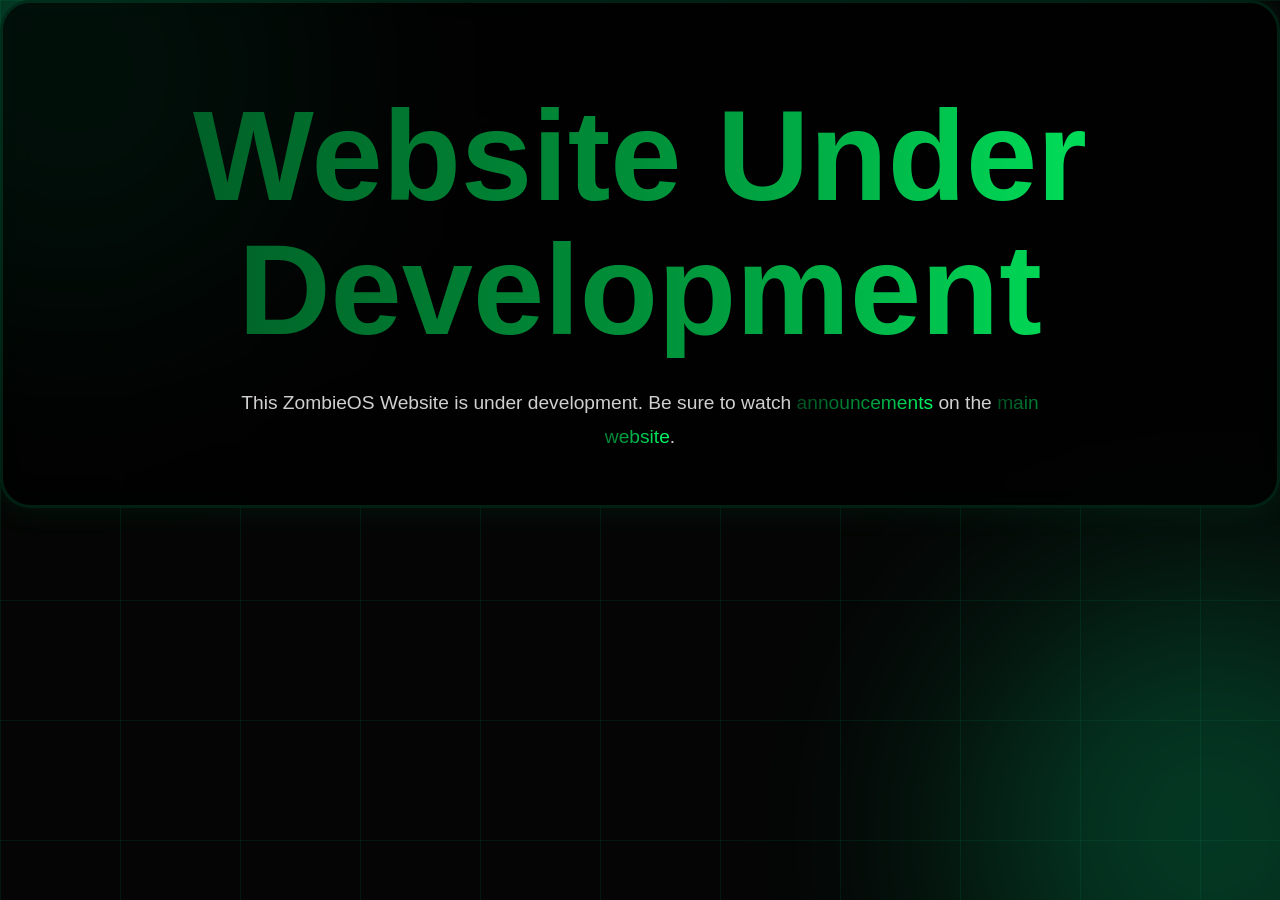
==== index.html @ d908a6e4 "added index.html, global.css/.js. Website is under development, watch announcements on the main webs" ====
<!DOCTYPE html>
<html lang="en">

<head>

<meta charset="UTF-8">
<meta name="viewport" content="width=device-width, initial-scale=1.0">

<title>ZombieOS Social</title>

<link rel="icon" type="image/png" href="/images/favicon.png">

<link rel="stylesheet" href="/css/global.css">

<link rel="stylesheet"href="https://cdnjs.cloudflare.com/ajax/libs/font-awesome/6.5.2/css/all.min.css"/>
</head>
<body>

<div class="background-grid"></div>
<div class="background-glow glow1"></div>
<div class="background-glow glow2"></div>

<div class="hero-card">
 <h1 class="hero-title">
  Website Under Development
  </h1>
  
 <b1 class="hero-description">
   This ZombieOS Website is under development. Be sure to watch <a href="https://www.zombieos.com/announcements">announcements</a> on the <a href="https://www.zombieos.com/">main website</a>.
  </b1>
 </div>
</body>
</html>
---- css/global.css ----
body{

margin:0;

background:#050505;

color:white;

font-family:
Inter,
Arial,
sans-serif;

overflow-x:hidden;

}

.background-grid {
  position:fixed;
  inset:0;
  background-image:
  linear-gradient(rgba(0,255,153,0.07) 1px, transparent 1px),
  linear-gradient(90deg, rgba(0,255,153,0.07) 1px, transparent 1px);
  background-size:120px 120px;
  z-index:-3;
  pointer-events:none;
}

.background-glow {
  position:fixed;
  border-radius:50%;
  filter:blur(120px);
  opacity:0.22;
  pointer-events:none;
  z-index:-2;
}

.glow1 {
  width:500px;
  height:500px;
  background:#00ff99;
  top:-180px;
  left:-180px;
}

.glow2 {
  width:500px;
  height:500px;
  background:#00ff99;
  right:-180px;
  bottom:-180px;
}

.hero-card {
  background: rgba(0, 0, 0, 0.72);
  border: 3.5px solid rgba(0, 255, 153, 0.12);
  border-radius: 30px;
  text-align: center;
  backdrop-filter: blur(14px);
  box-shadow: 0 0 35px rgba(0, 255, 153, 0.08);
  animation: heroFloat 6s ease-in-out infinite;
  display: flex;
  flex-direction: column;
  justify-content: center;
  align-items: center;
}

@keyframes heroFloat {
0% {
  transform:
  translateY(0px);
 }
50% {
  transform:
  translateY(-6px);
 }
100% {
  transform:
  translateY(0px);
 }
}

.section-eyebrow {
color:#00ff99;
letter-spacing:10px;
font-size:0.85rem;
margin-bottom:22px;
}

.hero-title {
background: linear-gradient(to right, #004d20, #008f39, #00ff66, #008f39, #004d20);
-webkit-background-clip: text;
background-clip: text;
-webkit-text-fill-color: transparent;
text-fill-color: transparent;
font-size:clamp(4rem, 14vw, 8rem);
background-size: 200% auto;
line-height:1.05;
margin-bottom:28px;
animation: move-gradient 2s linear infinite;
}

@keyframes move-gradient {
  0% {
    background-position: 0% center;
  }
  100% {
    background-position: 200% center;
  }
}

.hero-description {
font-size:1.2rem;
line-height:1.8;
max-width:850px;
color:#d0d0d0;
margin-bottom:50px;
}

.hero-description a {
  background: linear-gradient(to right, #004d20, #008f39, #00ff66, #008f39, #004d20);
  -webkit-background-clip: text;
background-clip: text;
-webkit-text-fill-color: transparent;
text-decoration: none;
background-size: 200% auto
}

.hero-buttons {
display:flex;
flex-wrap:wrap;
gap:20px;
}

.primary-button {
padding: 22px 34px;
border-radius:22px;
font-size:1rem;
font-weight:700;
text-decoration:none;
transition:0.25s;
display:flex;
align-items:center;
justify-content:center;

}
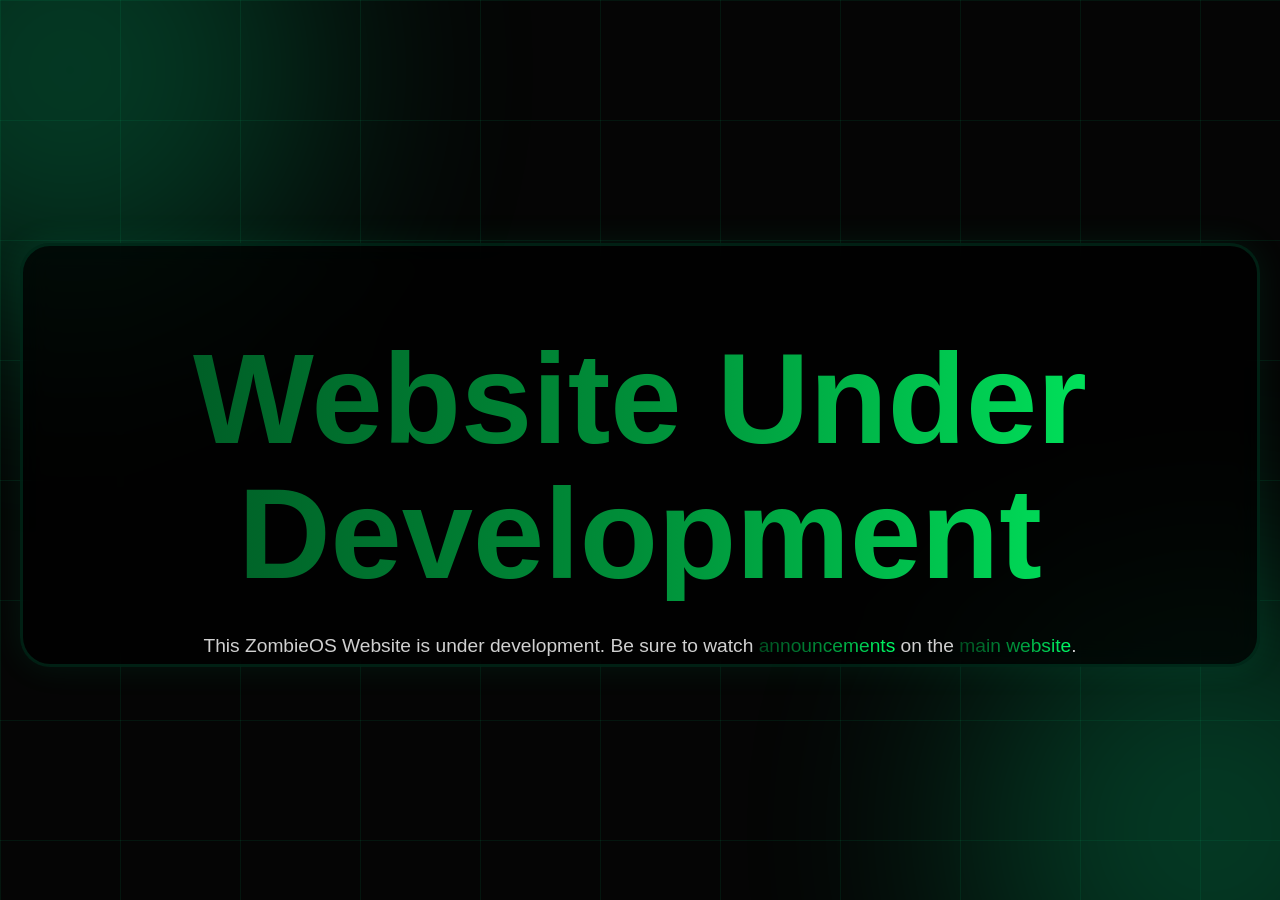
==== commit b09063c4: "fixed the card in index.html to be centered x and y, and added the 404 page." ====
--- a/index.html
+++ b/index.html
@@ -20,6 +20,8 @@
 <div class="background-glow glow1"></div>
 <div class="background-glow glow2"></div>
 
+<main class="hero-main">
+
 <div class="hero-card">
  <h1 class="hero-title">
   Website Under Development
@@ -29,5 +31,6 @@
    This ZombieOS Website is under development. Be sure to watch <a href="https://www.zombieos.com/announcements">announcements</a> on the <a href="https://www.zombieos.com/">main website</a>.
   </b1>
  </div>
+ </main>
 </body>
 </html>
--- a/css/global.css
+++ b/css/global.css
@@ -51,6 +51,15 @@
   bottom:-180px;
 }
 
+.hero-main {
+    display:flex;
+  flex-direction:column;
+  min-height:70vh;
+  justify-content:center;
+  align-items:center;
+  padding: 140px 20px 80px;
+}
+
 .hero-card {
   background: rgba(0, 0, 0, 0.72);
   border: 3.5px solid rgba(0, 255, 153, 0.12);
@@ -59,10 +68,6 @@
   backdrop-filter: blur(14px);
   box-shadow: 0 0 35px rgba(0, 255, 153, 0.08);
   animation: heroFloat 6s ease-in-out infinite;
-  display: flex;
-  flex-direction: column;
-  justify-content: center;
-  align-items: center;
 }
 
 @keyframes heroFloat {
